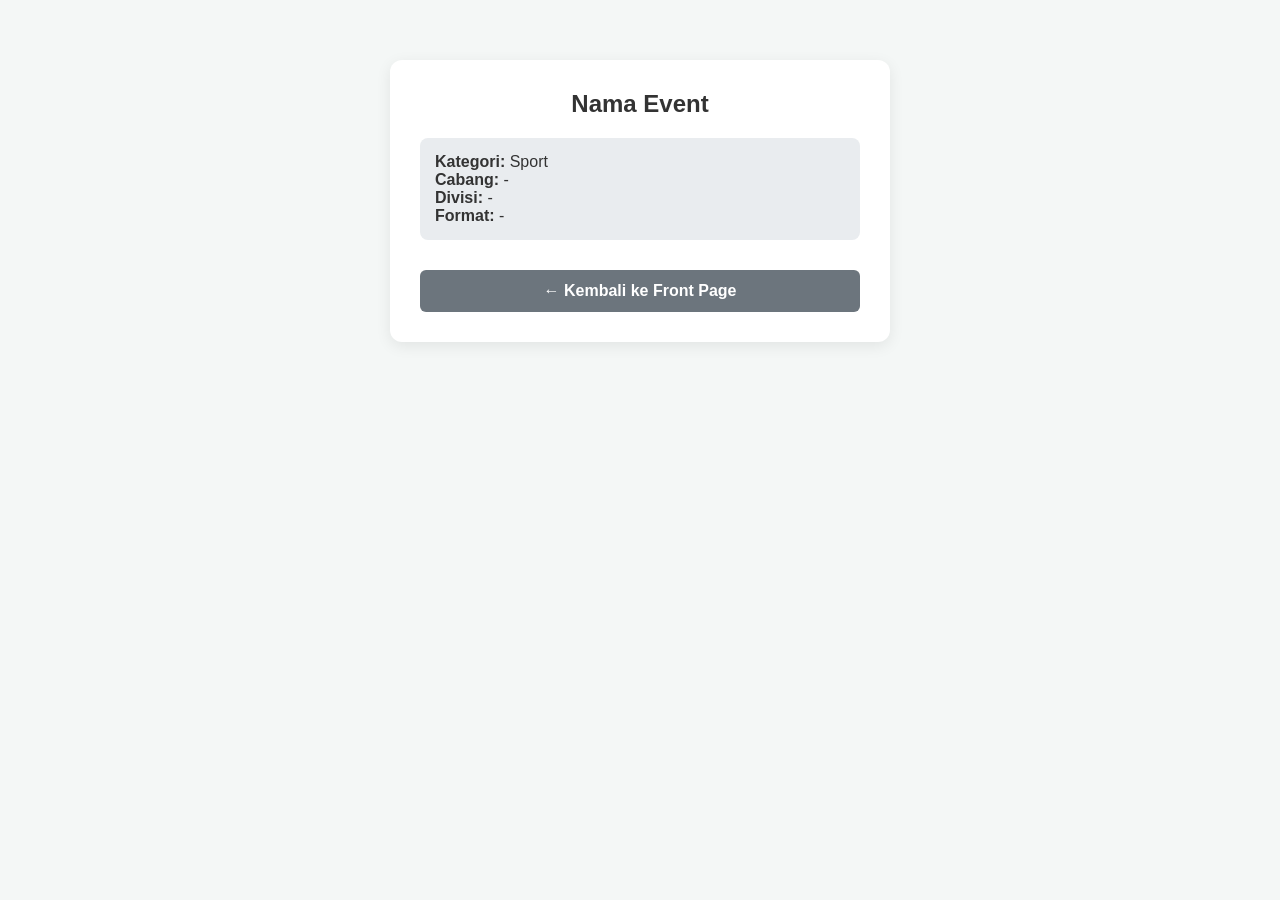
==== events/sports/bracket.html @ 72f3f6dc "Add bracket.html for event sport details" ====
<!DOCTYPE html>
<html lang="id">
<head>
  <meta charset="UTF-8">
  <meta name="viewport" content="width=device-width, initial-scale=1.0">
  <title>Detail Event Sport</title>
  <link rel="stylesheet" href="../../css/style.css">
</head>
<body>
  <div class="container-card">
    <h2 id="eventTitle">Nama Event</h2>
    
    <div style="background: #e9ecef; padding: 15px; border-radius: 8px; margin: 20px 0;">
      <p><strong>Kategori:</strong> Sport</p>
      <p><strong>Cabang:</strong> <span id="sportName">-</span></p>
      <p><strong>Divisi:</strong> <span id="sportDiv">-</span></p>
      <p><strong>Format:</strong> <span id="sportFmt">-</span></p>
    </div>

    <a href="../../index.html" class="btn-submit" style="background:#6c757d; text-align:center; text-decoration:none;">← Kembali ke Front Page</a>
  </div>

  <script>
    const rawData = localStorage.getItem('activeEvent');
    if (rawData) {
      const data = JSON.parse(rawData);
      document.getElementById('eventTitle').textContent = data.eventName;
      if (data.sportDetails) {
        document.getElementById('sportName').textContent = data.sportDetails.type;
        document.getElementById('sportDiv').textContent = data.sportDetails.division;
        document.getElementById('sportFmt').textContent = data.sportDetails.format;
      }
    }
  </script>
</body>
</html>
---- css/style.css ----
* {
  box-sizing: border-box;
  font-family: 'Segoe UI', Tahoma, Geneva, Verdana, sans-serif;
  margin: 0;
  padding: 0;
}

body {
  background-color: #f4f7f6;
  color: #333333;
  padding: 20px;
}

.form-card, .container-card {
  background: #ffffff;
  padding: 30px;
  border-radius: 12px;
  box-shadow: 0 4px 15px rgba(0, 0, 0, 0.08);
  width: 100%;
  max-width: 500px;
  margin: 40px auto;
}

h2 {
  margin-bottom: 20px;
  text-align: center;
}

.form-group {
  margin-bottom: 18px;
}

.form-group label {
  display: block;
  margin-bottom: 6px;
  font-weight: 600;
  color: #555555;
}

.form-group input,
.form-group select {
  width: 100%;
  padding: 10px 12px;
  border: 1px solid #cccccc;
  border-radius: 6px;
  font-size: 14px;
}

/* Sembunyikan elemen sebelum kategori sport dipilih */
.hidden {
  display: none;
}

.btn-submit {
  display: inline-block;
  width: 100%;
  padding: 12px;
  background-color: #007bff;
  color: white;
  border: none;
  border-radius: 6px;
  font-size: 16px;
  font-weight: bold;
  cursor: pointer;
  margin-top: 10px;
}

.btn-submit:hover {
  background-color: #0056b3;
}
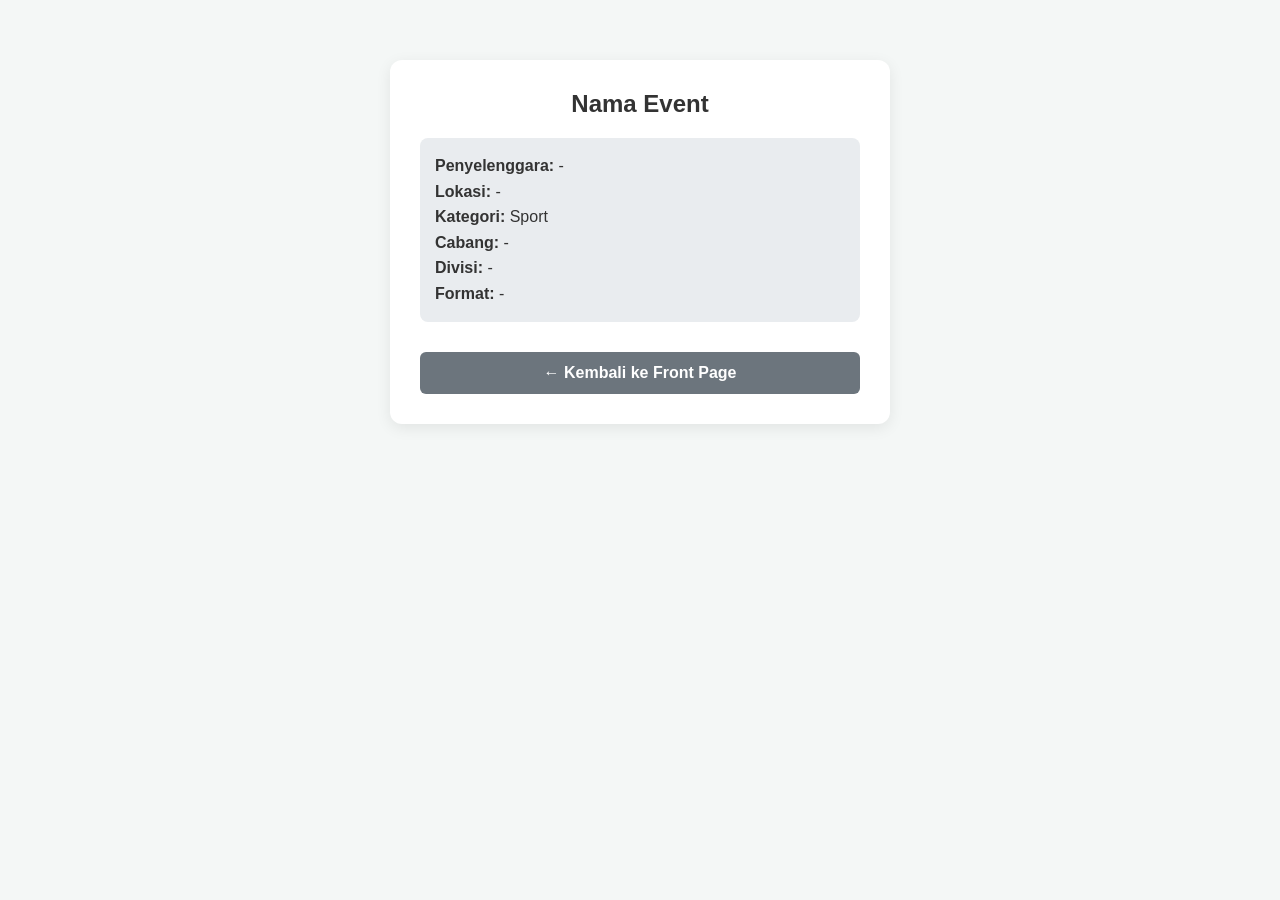
==== commit 7e396e7c: "Add bracket.html for event sport details" ====
--- a/events/sports/bracket.html
+++ b/events/sports/bracket.html
@@ -10,7 +10,9 @@
   <div class="container-card">
     <h2 id="eventTitle">Nama Event</h2>
     
-    <div style="background: #e9ecef; padding: 15px; border-radius: 8px; margin: 20px 0;">
+    <div style="background: #e9ecef; padding: 15px; border-radius: 8px; margin: 20px 0; line-height: 1.6;">
+      <p><strong>Penyelenggara:</strong> <span id="eventOrganizer">-</span></p>
+      <p><strong>Lokasi:</strong> <span id="eventLocation">-</span></p>
       <p><strong>Kategori:</strong> Sport</p>
       <p><strong>Cabang:</strong> <span id="sportName">-</span></p>
       <p><strong>Divisi:</strong> <span id="sportDiv">-</span></p>
@@ -25,6 +27,9 @@
     if (rawData) {
       const data = JSON.parse(rawData);
       document.getElementById('eventTitle').textContent = data.eventName;
+      document.getElementById('eventOrganizer').textContent = data.organizer || '-';
+      document.getElementById('eventLocation').textContent = data.location || '-';
+      
       if (data.sportDetails) {
         document.getElementById('sportName').textContent = data.sportDetails.type;
         document.getElementById('sportDiv').textContent = data.sportDetails.division;
